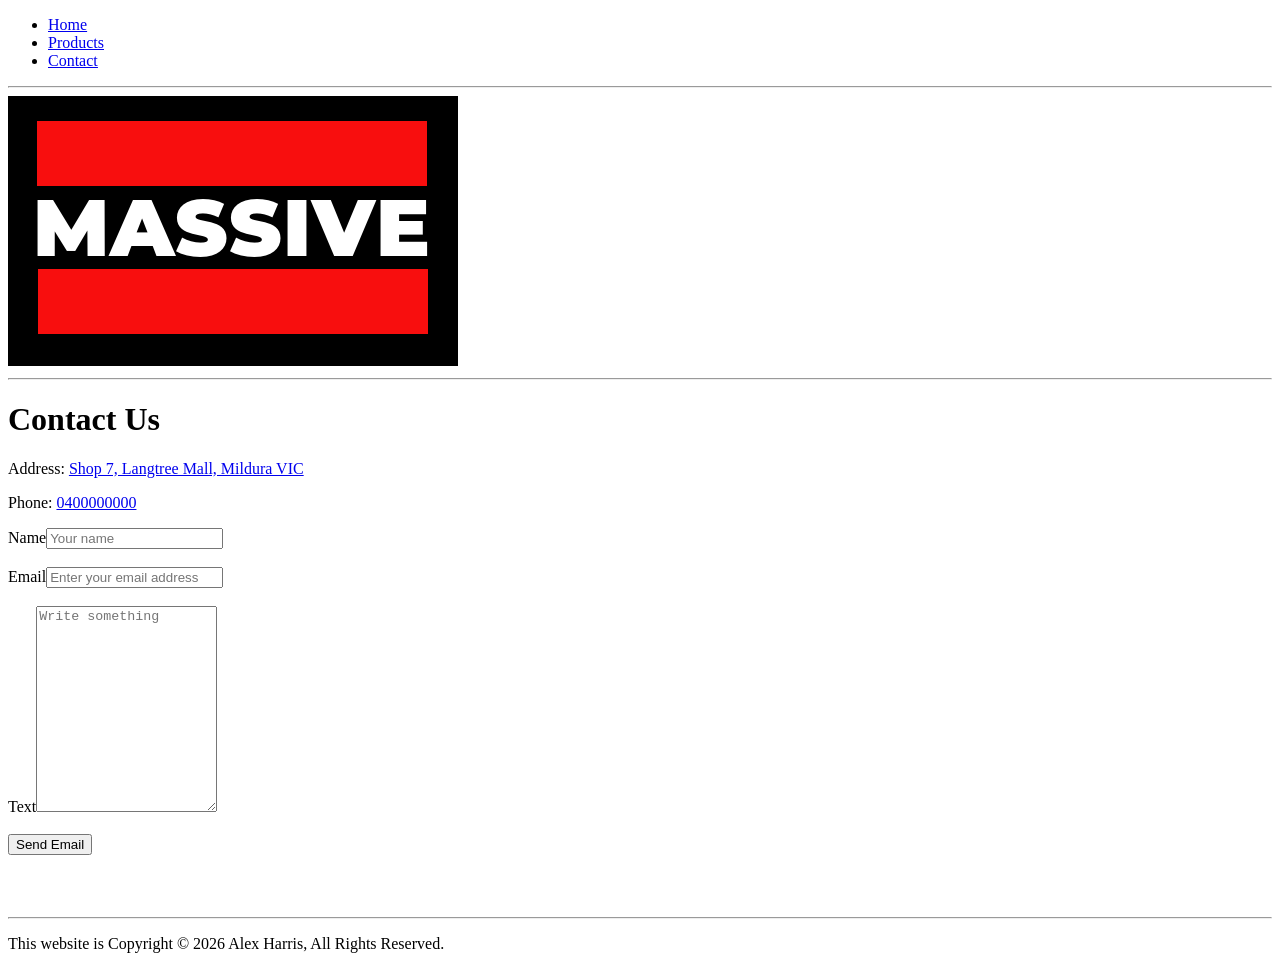
==== Interwebs/contact.html @ 2847f0ec "Add files via upload" ====
<!DOCTYPE html>
<html lang="en">

<head>
    <link rel="stylesheet" href="./css/style.css">
    <meta charset="UTF-8">
    <meta name="viewport" content="width=device-width, initial-scale=1.0">
    <link rel="preconnect" href="https://fonts.googleapis.com">
    <link rel="preconnect" href="https://fonts.gstatic.com" crossorigin>
    <link href="https://fonts.googleapis.com/css2?family=arimo&display=swap" rel="stylesheet">
    <title>Contact Us</title>
</head>

<body>
    <ul>
         <div class="container">
        <div class="category"><li class="arimo-regular-24px"><a href="index.html">Home</a></li></div>
            <div class="category"><li class="arimo-regular-24px"><a href="products.html">Products</a></li></div>
            <div class="category"><li class="arimo-regular-24px"><a href="contact.html"><u>Contact</u></a></li></div>
        </div>
    </ul>
    
    <hr>
    <img class="logo-picture" src="media/games-logo.png" alt="Massive Games">
    <br><hr>
    <main>
        <h1 class="arc-heading-centered">Contact Us</h1>
        <p class="arc-body-centered">Address: <a href="https://www.google.com/maps/place/7+Langtree+Ave,+Mildura+VIC+3500">Shop 7, Langtree Mall, Mildura VIC</a></p>
        <p class="arc-body-centered">Phone: <a href=tel:0400000000>0400000000</a></p>
        
        <form action="mailto:info@massivegames.com.au?issue=Contact" method="post" enctype="text/plain">
            <label class="arimo-regular padding" for="name">Name</label><a class="padding"><input type="text" id="name" name="name" placeholder="Your name"></a><br><br>
            <label class="arimo-regular padding" for="email">Email</label><a class="padding"><input type="text" id="email" name="email" placeholder="Enter your email address"></a><br><br>
            <label class="arimo-regular padding" for="subject">Text</label><a class="padding"><textarea id="subject" name="subject" placeholder="Write something" style="height:200px"></textarea></a><br><br>
            <a class="button-container"><input class="arimo-regular" type="submit" value="Send Email"></a>
        </form>
        <br>
        
        <br><br><hr>
    </main>
</body>

<foot>
    <p class="arc-body-centered">This website is Copyright © 2026 Alex Harris, All Rights Reserved.</p>
</foot>

</html>
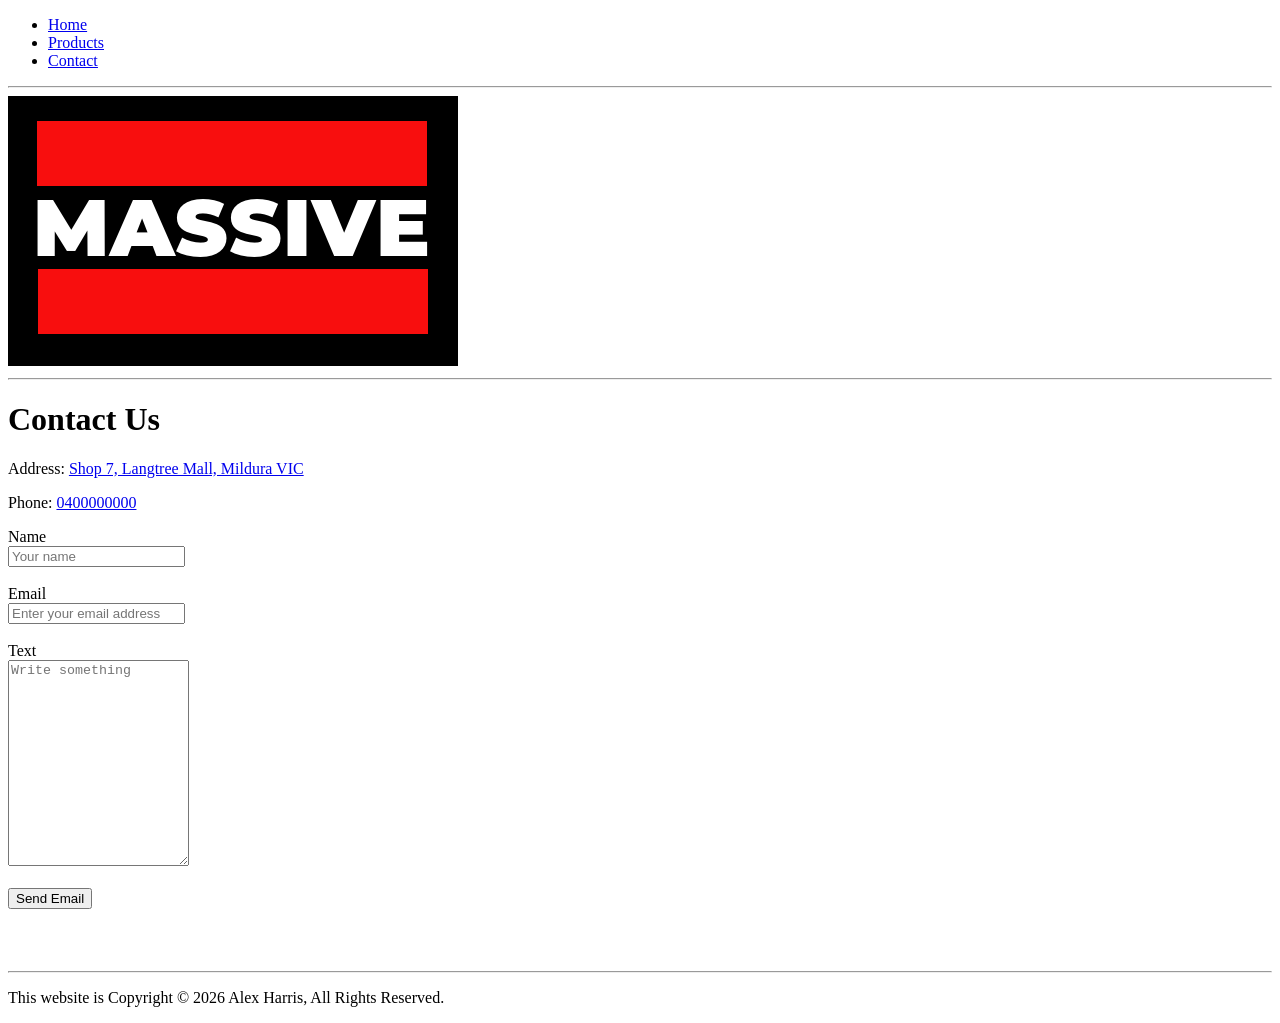
==== commit 6e839549: "Update contact.html - Fixing validation errors" ====
--- a/Interwebs/contact.html
+++ b/Interwebs/contact.html
@@ -2,24 +2,26 @@
 <html lang="en">
 
 <head>
-    <link rel="stylesheet" href="./css/style.css">
+    <link rel="stylesheet" href="css/style.css">
     <meta charset="UTF-8">
     <meta name="viewport" content="width=device-width, initial-scale=1.0">
     <link rel="preconnect" href="https://fonts.googleapis.com">
     <link rel="preconnect" href="https://fonts.gstatic.com" crossorigin>
-    <link href="https://fonts.googleapis.com/css2?family=arimo&display=swap" rel="stylesheet">
+    <link href="https://fonts.googleapis.com/css2?family=Arimo&display=swap" rel="stylesheet">
     <title>Contact Us</title>
 </head>
 
 <body>
-    <ul>
-         <div class="container">
-        <div class="category"><li class="arimo-regular-24px"><a href="index.html">Home</a></li></div>
-            <div class="category"><li class="arimo-regular-24px"><a href="products.html">Products</a></li></div>
-            <div class="category"><li class="arimo-regular-24px"><a href="contact.html"><u>Contact</u></a></li></div>
+   <div class="container">
+        <div class="category">
+            <ul>
+                    <li class="arimo-regular-24px"><a href="index.html">Home</a></li>
+                    <li class="arimo-regular-24px"><a href="products.html">Products</a></li>
+                    <li class="arimo-regular-24px"><a href="contact.html"><u>Contact</u></a></li>
+            </ul>
         </div>
-    </ul>
-    
+    </div>
+
     <hr>
     <img class="logo-picture" src="media/games-logo.png" alt="Massive Games">
     <br><hr>
@@ -28,20 +30,31 @@
         <p class="arc-body-centered">Address: <a href="https://www.google.com/maps/place/7+Langtree+Ave,+Mildura+VIC+3500">Shop 7, Langtree Mall, Mildura VIC</a></p>
         <p class="arc-body-centered">Phone: <a href=tel:0400000000>0400000000</a></p>
         
-        <form action="mailto:info@massivegames.com.au?issue=Contact" method="post" enctype="text/plain">
-            <label class="arimo-regular padding" for="name">Name</label><a class="padding"><input type="text" id="name" name="name" placeholder="Your name"></a><br><br>
-            <label class="arimo-regular padding" for="email">Email</label><a class="padding"><input type="text" id="email" name="email" placeholder="Enter your email address"></a><br><br>
-            <label class="arimo-regular padding" for="subject">Text</label><a class="padding"><textarea id="subject" name="subject" placeholder="Write something" style="height:200px"></textarea></a><br><br>
-            <a class="button-container"><input class="arimo-regular" type="submit" value="Send Email"></a>
-        </form>
+       <form action="mailto:info@massivegames.com.au?subject=Contact" method="post" enctype="text/plain">
+            <label class="arimo-regular padding" for="name">Name</label><br>
+            <input class="padding" type="text" id="name" name="name" placeholder="Your name">
+            <br><br>
+
+            <label class="arimo-regular padding" for="email">Email</label><br>
+            <input class="padding" type="text" id="email" name="email" placeholder="Enter your email address">
+            <br><br>
+
+         <label class="arimo-regular padding" for="subject">Text</label><br>
+            <textarea class="padding" id="subject" name="subject" placeholder="Write something" style="height:200px"></textarea>
+            <br><br>
+
+    <input class="arimo-regular button-container" type="submit" value="Send Email">
+
+</form>
         <br>
         
         <br><br><hr>
     </main>
+
+    <footer>
+         <p class="arc-body-centered">This website is Copyright © 2026 Alex Harris, All Rights Reserved.</p>
+    </footer>
 </body>
 
-<foot>
-    <p class="arc-body-centered">This website is Copyright © 2026 Alex Harris, All Rights Reserved.</p>
-</foot>
 
-</html>+</html>
